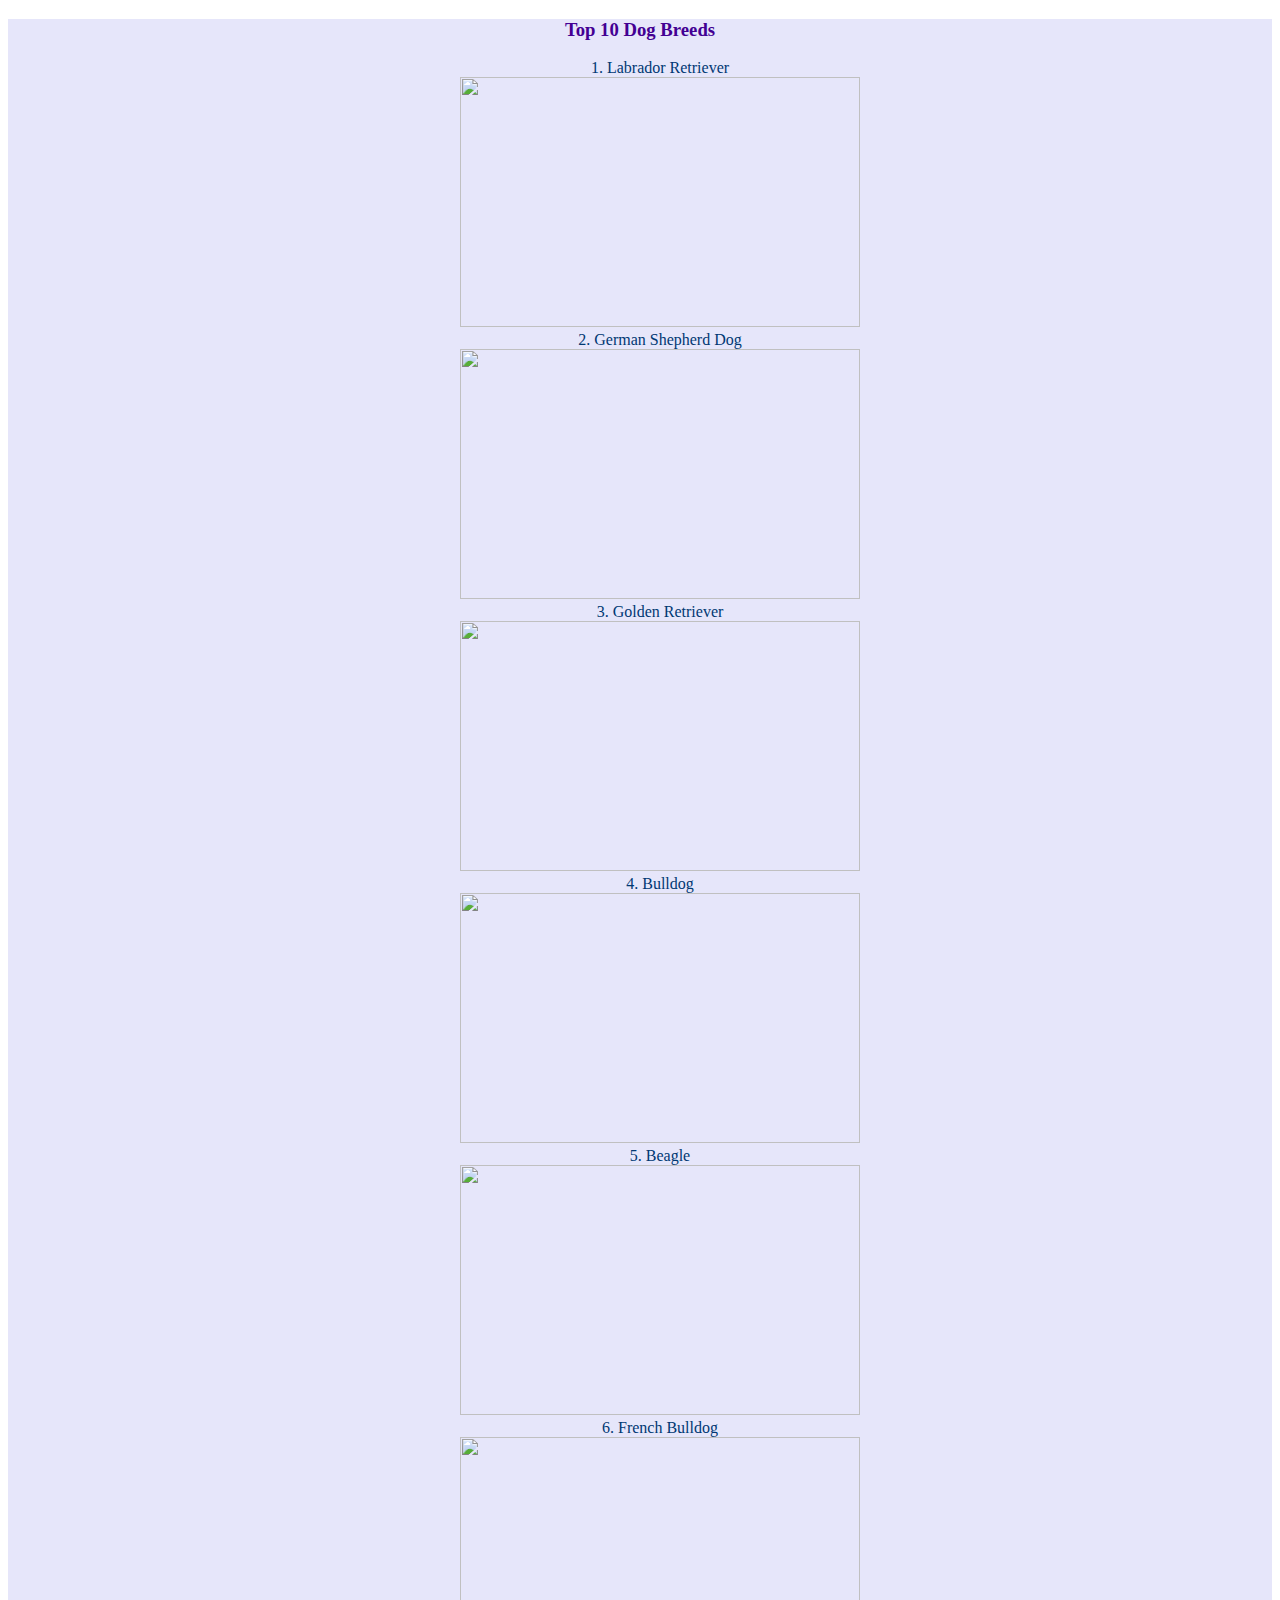
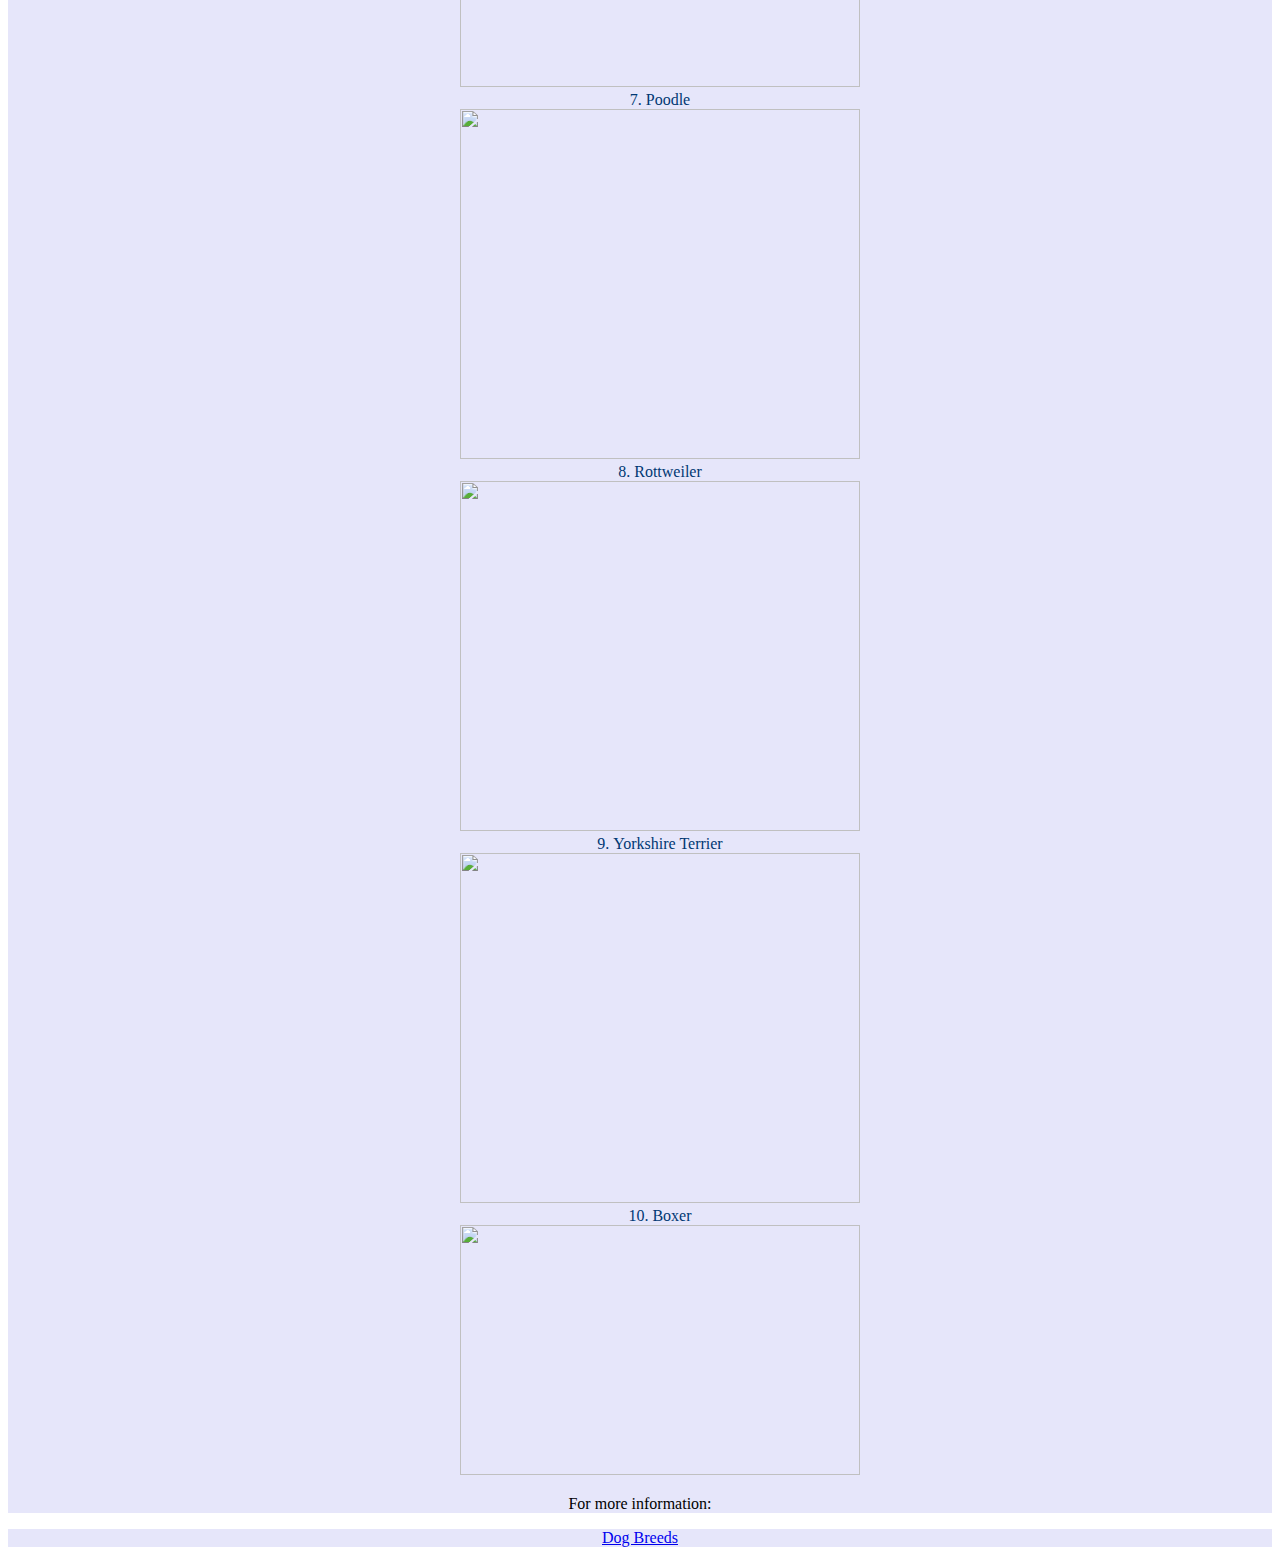
==== breed.html @ 9b38c078 "Update breed.html" ====
<!DOCTYPE html>
<html>
  <head>
    <title>
      Dog Breeds
    </title>
    <style>
      #bar li{float:left;}
			ul{
				list-style-type:none;
				margin:0;
				padding:0;
				overflow:hidden;
				background:lightblue;
			}
			}.active {
				background color:aqua;
			}
			li a:hover.not(.active) {
				background:white;
			}
			li a{
				display:block;
				color:gray;
				text-align:center;
				padding:14px 16px;
				text-decoration:none;
			}
			.center{
				text-align:center;
				list-style-position: inside;
			}
    h1{color:#15266D;}
    h1:hover{color:#788AD8;}
    h3{color:#430093;}
    ul{color:#008F93;}
    a:hover{color:#96FCFF;}
    #blue:hover{color:#96FCFF;}
    #red:hover{color:#FF9696;}
    #orange:hover{color:#FFD996;}
    #yellow:hover{color:#FFFD96;}
    #green:hover{color:#CEFF96;}
    #darkblue:hover{color:#96B4FF;}
    #purple:hover{color:#CF96FF;}
    #magenta:hover{color:#FF96FF;}
    #black:hover{color:#000000;}
    h3:hover{color:blue;}
    ol{color:#003873;}
    #aqua:hover{color:aquamarine;}
    #dog:hover{opacity:0.5;}
    h1{ 
      text-align: center;
    }
    h3{ 
      text-align: center;
    }
    p{ 
      text-align: center;
    }
    ol{ 
      text-align: center;
      list-style-position: inside;
    }
    ul{ 
      text-align: center;
      list-style-position: inside;
    }
    a{ 
      text-align: center;
    }

    div{background:lavender}
  
    .center {
  display: block;
  margin-left: auto;
  margin-right: auto;
  width: 50%;
}
  .one{background-color: lavenderblush;}
  .two{background-color: aliceblue}
  .three{background-color: #FFE2FE}
  
    </style>
  </head>
  <body>
    <div>
    <h3>
      Top 10 Dog Breeds
    </h3>
    <ol>
      <li id = red>Labrador Retriever</li>
      <img id = dog src = "https://pinpaws.com/wp-content/uploads/2019/08/labs_750x410.jpg" width = 400 height = 250>
      <li id = orange>German Shepherd Dog</li>
      <img id = dog src = "https://s3.amazonaws.com/cdn-origin-etr.akc.org/wp-content/uploads/2017/11/11181218/German-Shepherd-puppies.jpg" width = 400 height = 250>
      <li id = yellow>Golden Retriever</li>
      <img id = dog src = "https://www.mercurynews.com/wp-content/uploads/2018/08/GettyImages-610224694.jpg" width = 400 height = 250>
      <li id = green>Bulldog</li>
      <img id = dog src = "https://m.media-amazon.com/images/S/aplus-media/vc/ba948feb-733f-4c62-99be-60fe51254ef0.__CR0,0,1940,1200_PT0_SX970_V1___.jpg" width = 400 height = 250>
      <li id = aqua>Beagle</li>
      <img id = dog src = "https://s3.amazonaws.com/cdn-origin-etr.akc.org/wp-content/uploads/2017/11/13000937/Beagle-On-White-07.jpg" width = 400 height = 250>
      <li id = blue>French Bulldog</li>
      <img id = dog src = "https://www.trendingbreeds.com/wp-content/uploads/2019/05/Do-French-Bulldogs-Overheat-large.jpg" width = 400 height = 250>
      <li id = darkblue>Poodle</li>
      <img id = dog src = "https://images-na.ssl-images-amazon.com/images/I/81eZBTy6z%2BL._AC_SL1500_.jpg" width = 400 height = 350>
      <li id = purple>Rottweiler</li>
      <img id = dog src = "https://i.pinimg.com/originals/59/f5/2f/59f52f43a4abd0b0736609142c9c77a1.jpg" width = 400 height = 350>
      <li id = magenta>Yorkshire Terrier</li>
      <img id = dog src = "https://cdn11.bigcommerce.com/s-oe2q4reh/images/stencil/2048x2048/products/736/1276/Blue_and_Tan_Yorkshire_Terrier_Puppy__19666.1568501284.jpg?c=2" width = 400 height = 350>
      <li id = black>Boxer</li>
      <img id = dog src = "https://www.loveyourdog.com/wp-content/uploads/2019/09/Boxer-Mixes-900x500.jpg" width = 400 height = 250>
    </ol>
     <p>
      For more information:
    </p>
    </div>
    <div style="text-align:center">
    <a href="https://phz8.petinsurance.com/pet-breeds/dog-breeds/lifestyle-dog-breeds/top-10-dog-breeds"> Dog Breeds</a>
  </div>
  
  
  </body>
</html>
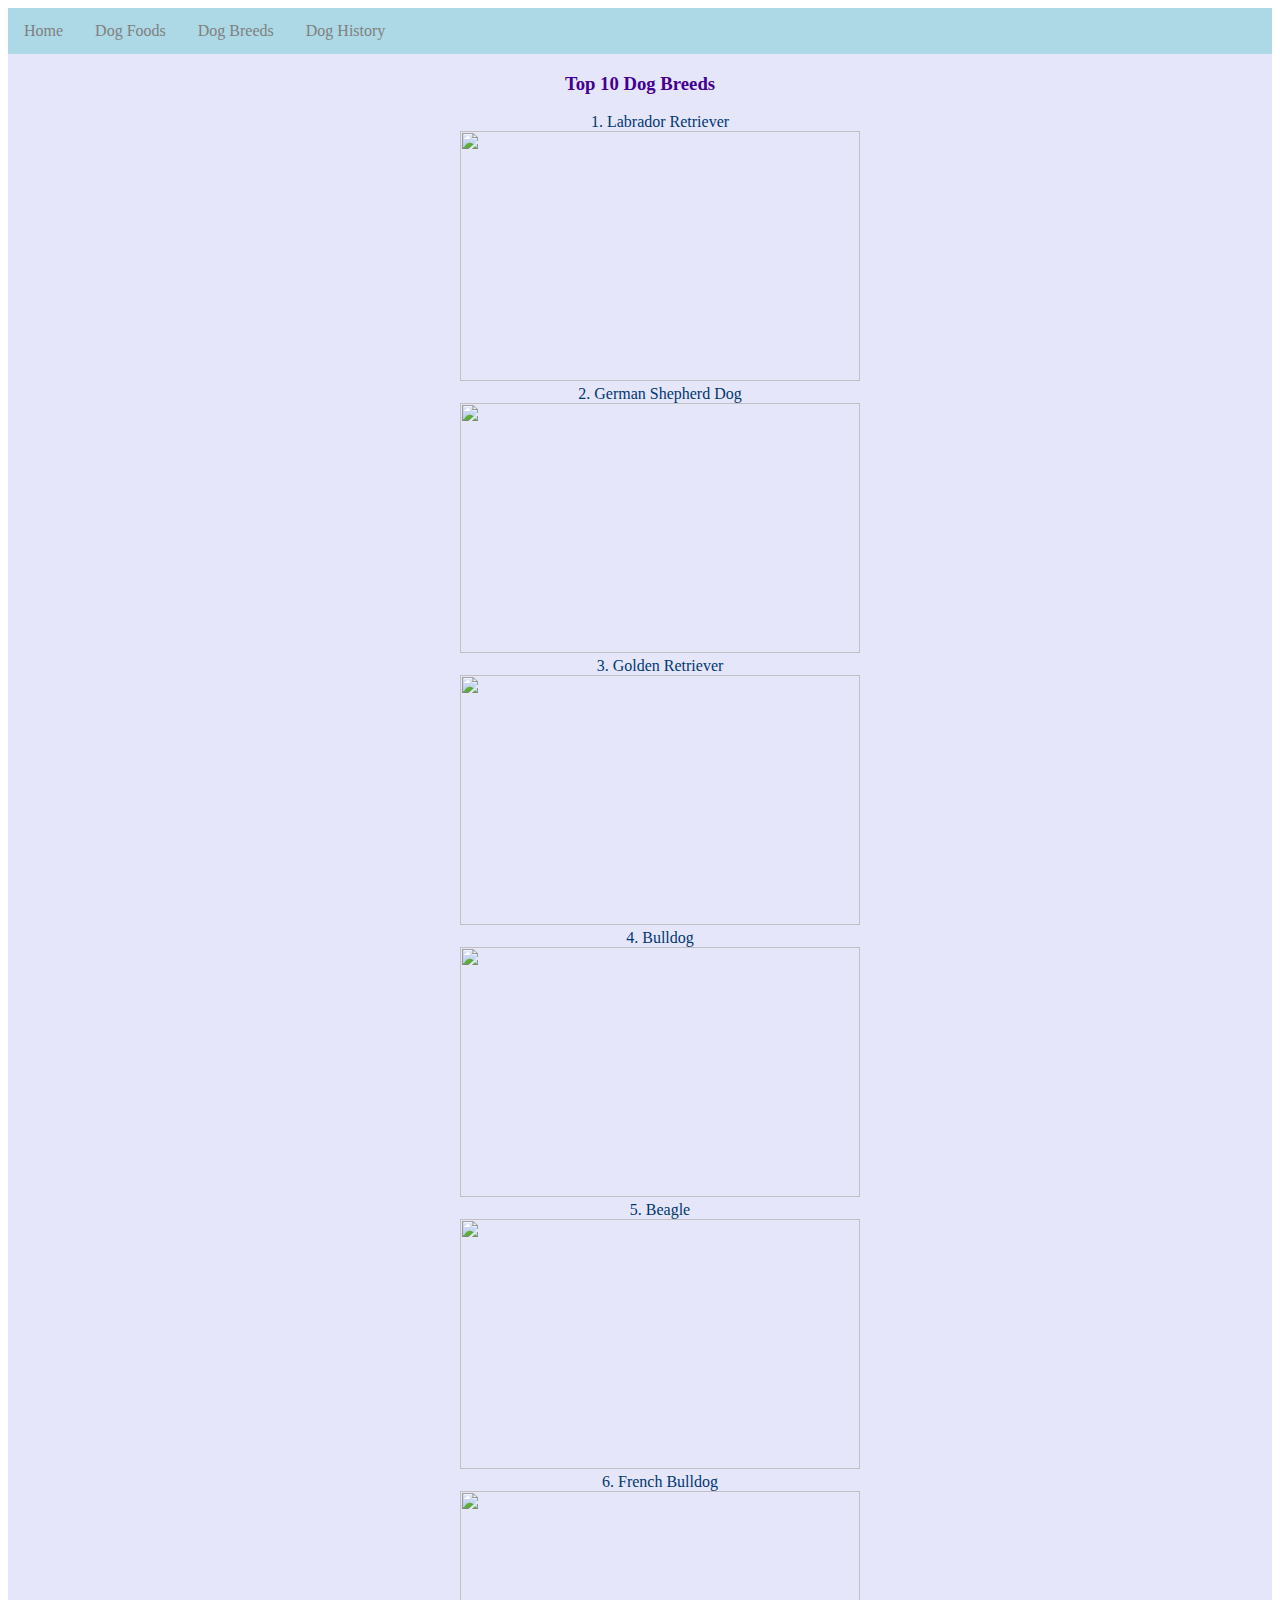
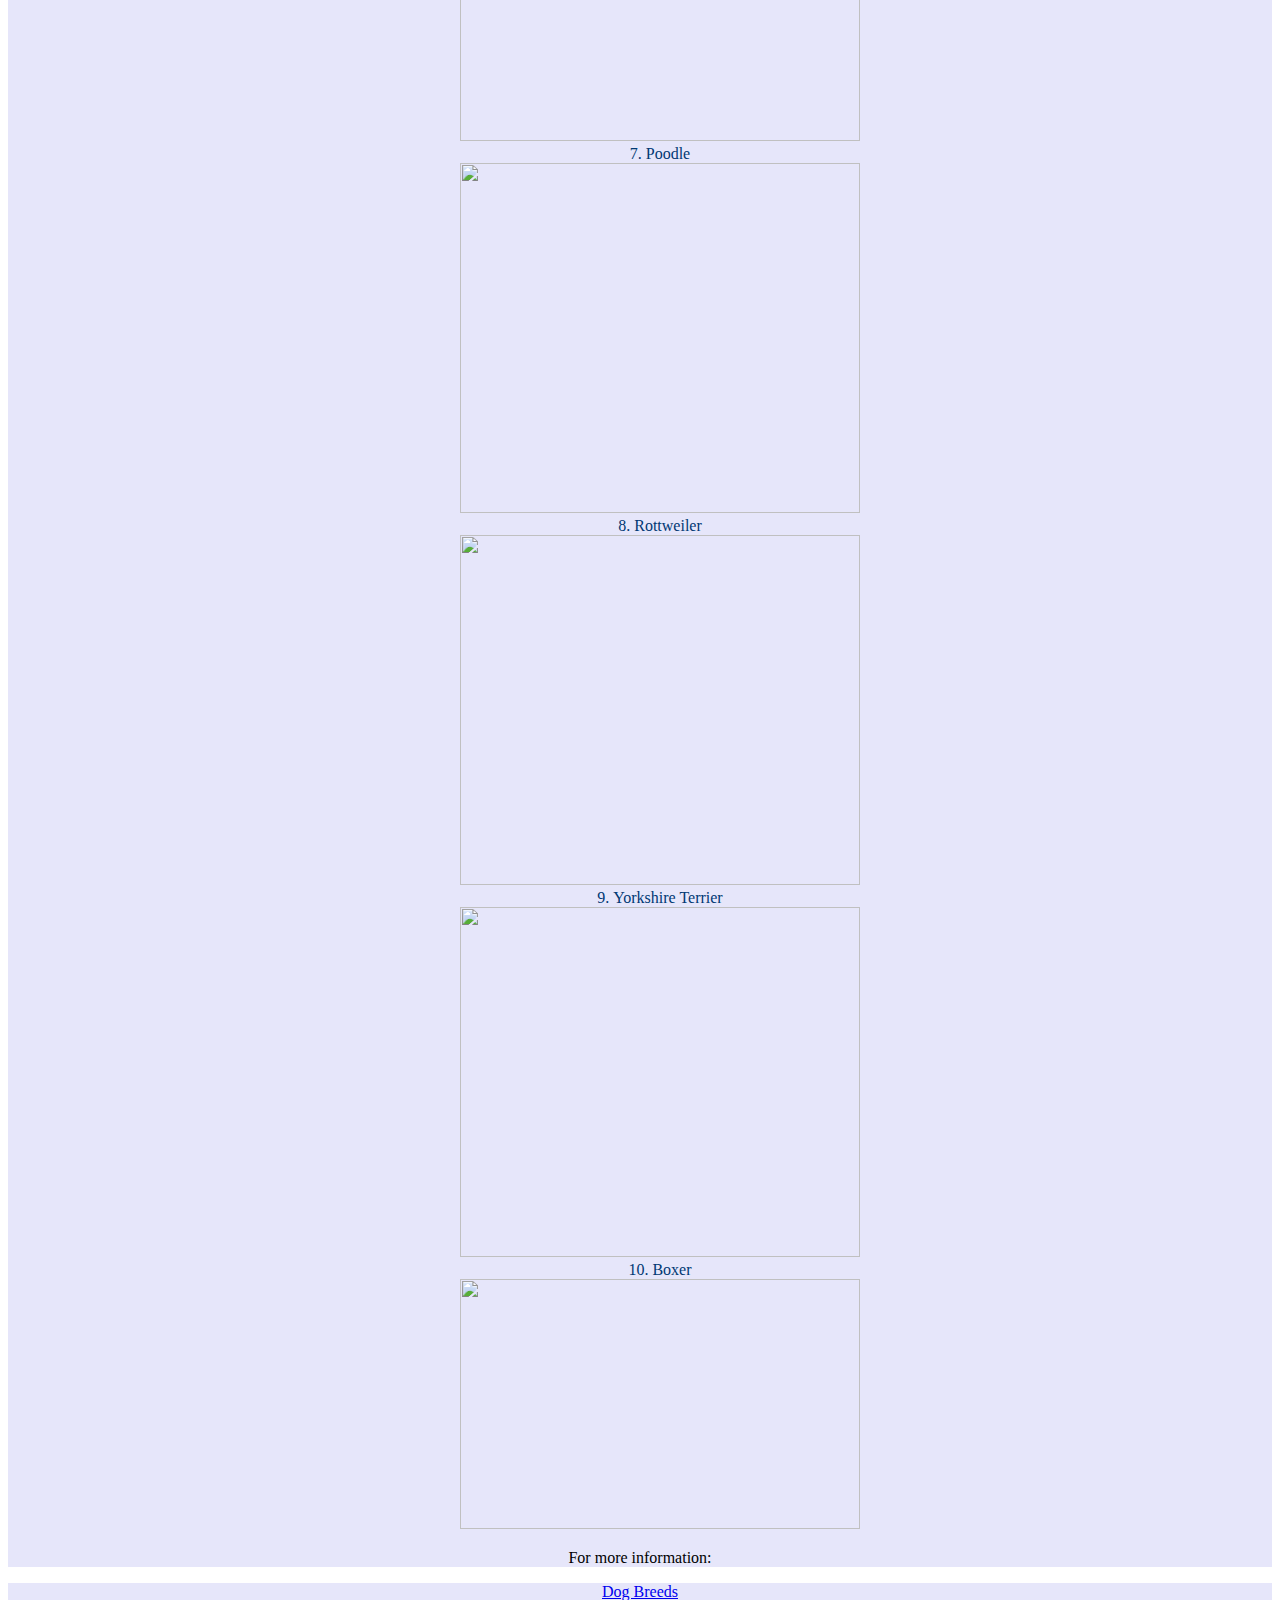
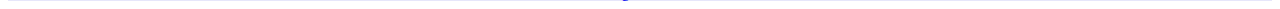
==== commit 999b469e: "Update breed.html" ====
--- a/breed.html
+++ b/breed.html
@@ -84,7 +84,13 @@
     </style>
   </head>
   <body>
-    <div>
+<div>
+<ul id = "bar">
+<li><a class="active" href = "index.html">Home</a></li>
+<li><a href = "dog.html">Dog Foods</a></li>
+<li><a href = "breed.html">Dog Breeds</a></li>
+<li><a href = "history.html">Dog History</a></li>
+</ul>
     <h3>
       Top 10 Dog Breeds
     </h3>
